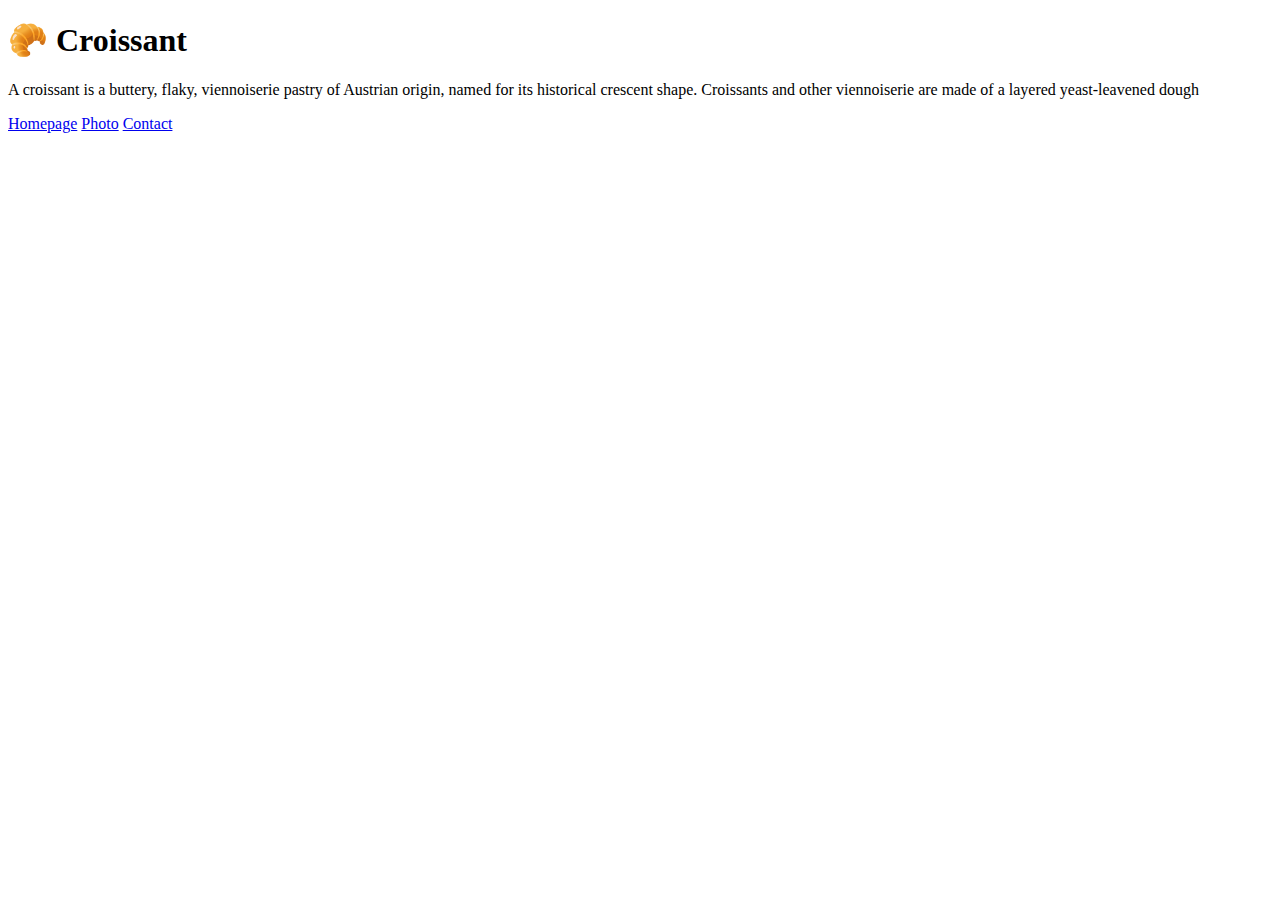
==== index.html @ 1913582d "added layout and photo" ====
<!DOCTYPE html>
<html lang="en">
  <head>
    <meta charset="UTF-8" />
    <meta http-equiv="X-UA-Compatible" content="IE=edge" />
    <meta name="viewport" content="width=device-width, initial-scale=1.0" />
    <link
      href="https://cdn.jsdelivr.net/npm/bootstrap@5.3.0-alpha3/dist/css/bootstrap.min.css"
      rel="stylesheet"
      integrity="sha384-KK94CHFLLe+nY2dmCWGMq91rCGa5gtU4mk92HdvYe+M/SXH301p5ILy+dN9+nJOZ"
      crossorigin="anonymous"
    />
    <link rel="stylesheet" href="/styles/style.css" />
    <title>Croissant.com</title>
  </head>
  <body>
    <h1>🥐 Croissant</h1>
    <p>
      A croissant is a buttery, flaky, viennoiserie pastry of Austrian origin,
      named for its historical crescent shape. Croissants and other viennoiserie
      are made of a layered yeast-leavened dough
    </p>

    <footer>
      <a href="/" title="Home"> Homepage</a>
      <a href="/photo.html" title="Croissant photo"> Photo</a>
      <a href="/contact.html" title="Contact Croissant.com"> Contact</a>
    </footer>
  </body>
</html>
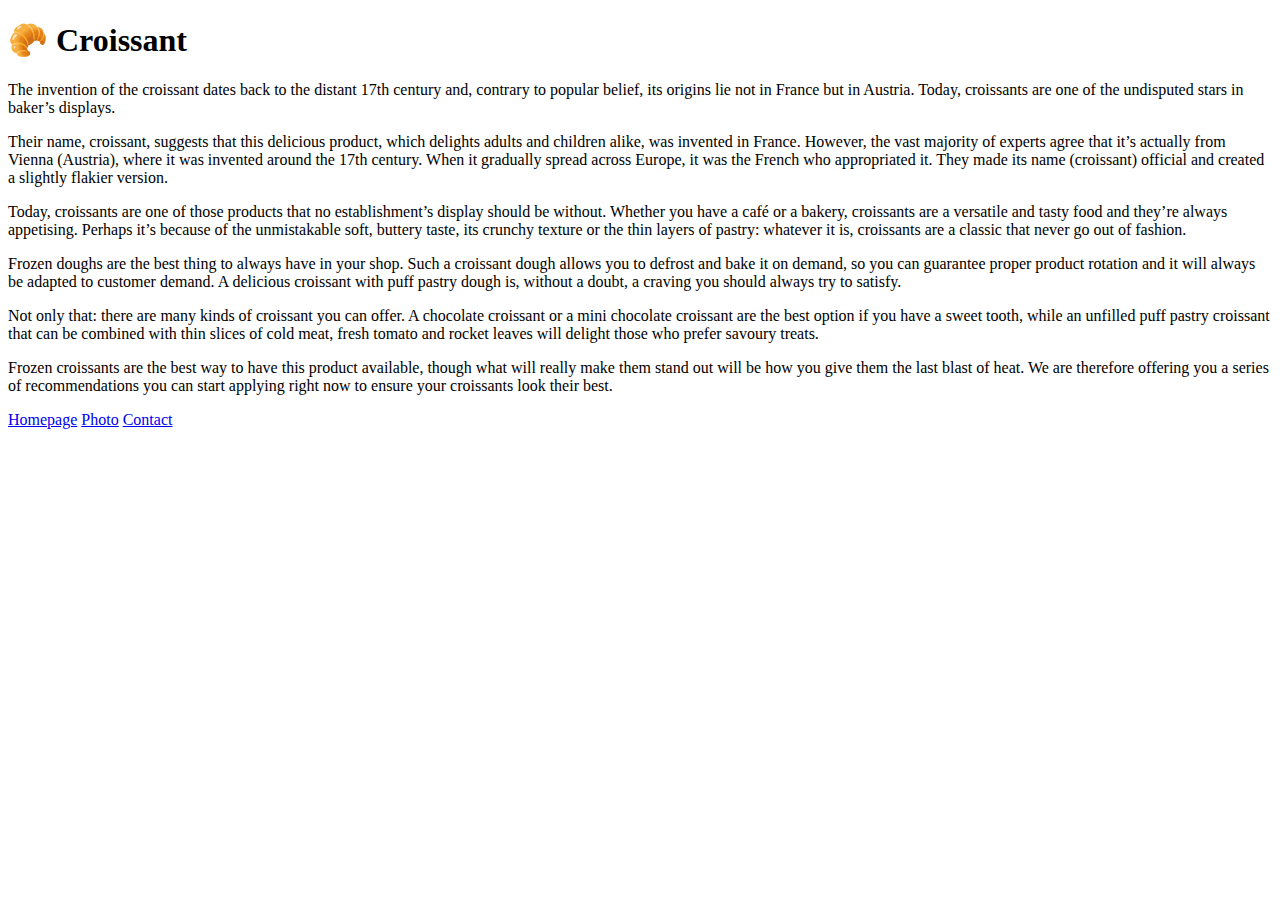
==== commit 3c3de098: "added text" ====
--- a/index.html
+++ b/index.html
@@ -16,9 +16,46 @@
   <body>
     <h1>🥐 Croissant</h1>
     <p>
-      A croissant is a buttery, flaky, viennoiserie pastry of Austrian origin,
-      named for its historical crescent shape. Croissants and other viennoiserie
-      are made of a layered yeast-leavened dough
+      The invention of the croissant dates back to the distant 17th century and,
+      contrary to popular belief, its origins lie not in France but in Austria.
+      Today, croissants are one of the undisputed stars in baker’s displays.
+    </p>
+    <p>
+      Their name, croissant, suggests that this delicious product, which
+      delights adults and children alike, was invented in France. However, the
+      vast majority of experts agree that it’s actually from Vienna (Austria),
+      where it was invented around the 17th century. When it gradually spread
+      across Europe, it was the French who appropriated it. They made its name
+      (croissant) official and created a slightly flakier version.
+    </p>
+    <p>
+      Today, croissants are one of those products that no establishment’s
+      display should be without. Whether you have a café or a bakery, croissants
+      are a versatile and tasty food and they’re always appetising. Perhaps it’s
+      because of the unmistakable soft, buttery taste, its crunchy texture or
+      the thin layers of pastry: whatever it is, croissants are a classic that
+      never go out of fashion.
+    </p>
+    <p>
+      Frozen doughs are the best thing to always have in your shop. Such a
+      croissant dough allows you to defrost and bake it on demand, so you can
+      guarantee proper product rotation and it will always be adapted to
+      customer demand. A delicious croissant with puff pastry dough is, without
+      a doubt, a craving you should always try to satisfy.
+    </p>
+    <p>
+      Not only that: there are many kinds of croissant you can offer. A
+      chocolate croissant or a mini chocolate croissant are the best option if
+      you have a sweet tooth, while an unfilled puff pastry croissant that can
+      be combined with thin slices of cold meat, fresh tomato and rocket leaves
+      will delight those who prefer savoury treats.
+    </p>
+    <p>
+      Frozen croissants are the best way to have this product available, though
+      what will really make them stand out will be how you give them the last
+      blast of heat. We are therefore offering you a series of recommendations
+      you can start applying right now to ensure your croissants look their
+      best.
     </p>
 
     <footer>
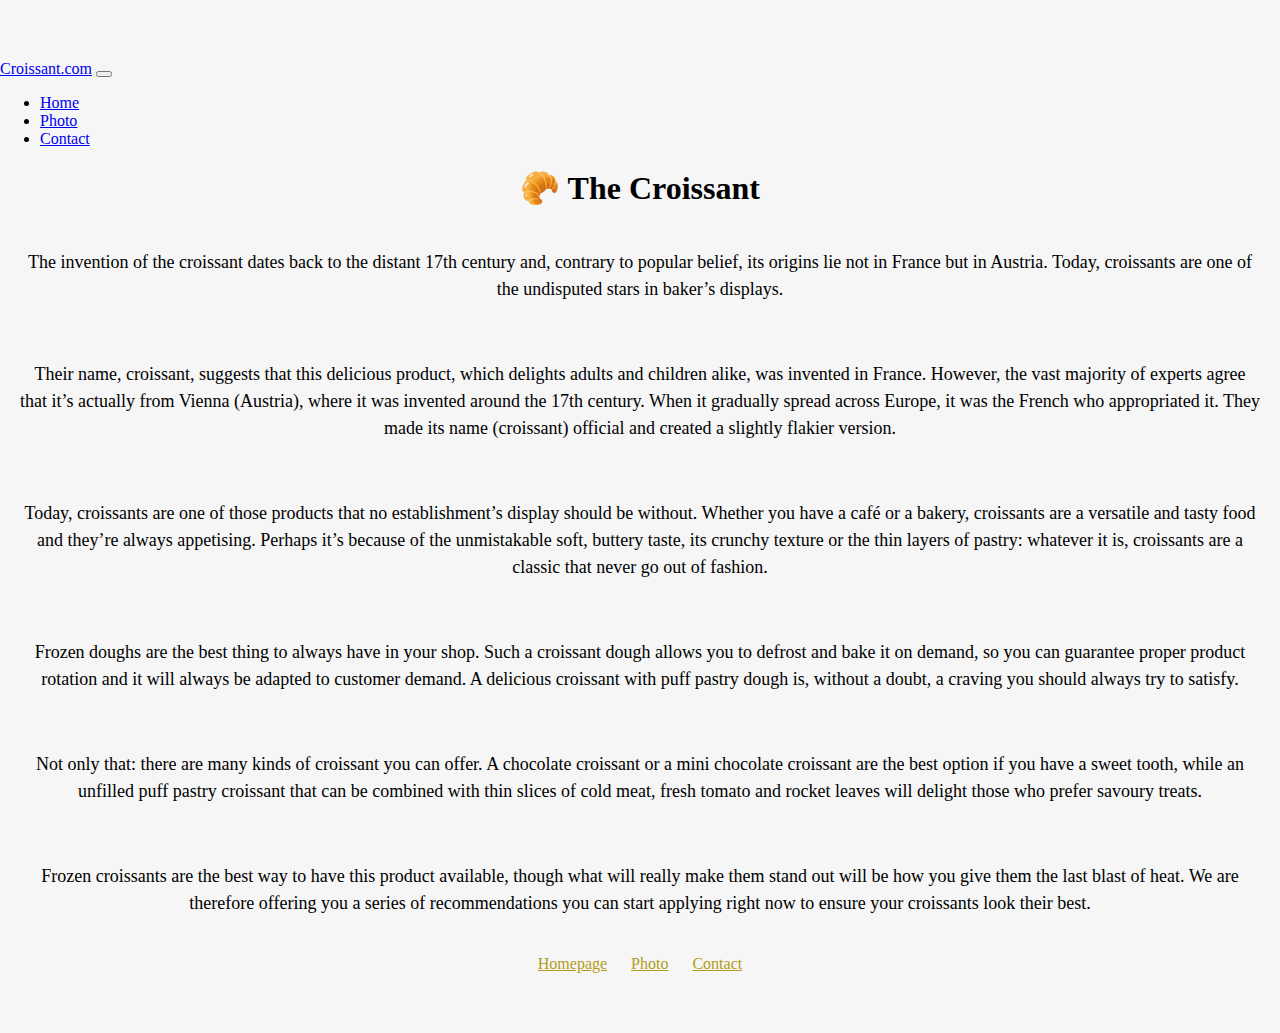
==== commit 6b496a20: "CSS added" ====
--- a/index.html
+++ b/index.html
@@ -10,11 +10,41 @@
       integrity="sha384-KK94CHFLLe+nY2dmCWGMq91rCGa5gtU4mk92HdvYe+M/SXH301p5ILy+dN9+nJOZ"
       crossorigin="anonymous"
     />
-    <link rel="stylesheet" href="/styles/style.css" />
+    <link rel="stylesheet" href="/src/style.css" />
     <title>Croissant.com</title>
   </head>
   <body>
-    <h1>🥐 Croissant</h1>
+    <nav class="navbar navbar-expand-lg navbar-light bg-light fixed-top">
+      <div class="container">
+        <a class="navbar-brand" href="/">Croissant.com</a>
+        <button
+          class="navbar-toggler"
+          type="button"
+          data-bs-toggle="collapse"
+          data-bs-target="#navbarNav"
+          aria-controls="navbarNav"
+          aria-expanded="false"
+          aria-label="Toggle navigation"
+        >
+          <span class="navbar-toggler-icon"></span>
+        </button>
+        <div class="collapse navbar-collapse" id="navbarNav">
+          <ul class="navbar-nav">
+            <li class="nav-item">
+              <a class="nav-link active" aria-current="page" href="/">Home</a>
+            </li>
+            <li class="nav-item">
+              <a class="nav-link" href="/photo.html"> Photo</a>
+            </li>
+            <li class="nav-item">
+              <a class="nav-link" href="/contact.html"> Contact</a>
+            </li>
+          </ul>
+        </div>
+      </div>
+    </nav>
+
+    <h1>🥐 The Croissant</h1>
     <p>
       The invention of the croissant dates back to the distant 17th century and,
       contrary to popular belief, its origins lie not in France but in Austria.
@@ -63,5 +93,10 @@
       <a href="/photo.html" title="Croissant photo"> Photo</a>
       <a href="/contact.html" title="Contact Croissant.com"> Contact</a>
     </footer>
+    <script
+      src="https://cdn.jsdelivr.net/npm/bootstrap@5.3.0-alpha3/dist/js/bootstrap.bundle.min.js"
+      integrity="sha384-ENjdO4Dr2bkBIFxQpeoTz1HIcje39Wm4jDKdf19U8gI4ddQ3GYNS7NTKfAdVQSZe"
+      crossorigin="anonymous"
+    ></script>
   </body>
 </html>
--- a/src/style.css
+++ b/src/style.css
@@ -0,0 +1,43 @@
+:root {
+  --primary-color: #b19c19;
+  --background-color: #f6f6f6;
+}
+body {
+  margin: 60px auto;
+  background-color: var(--background-color);
+}
+
+h1,
+h2,
+p,
+footer {
+  text-align: center;
+}
+
+p {
+  padding: 20px;
+  border-radius: 4px;
+  font-size: 18px;
+  line-height: 1.5;
+  text-align: center;
+}
+
+footer a {
+  margin: 0 10px;
+  color: var(--primary-color);
+}
+
+.email-link {
+  color: var(--primary-color);
+}
+
+.email-link:hover {
+  color: #000000;
+}
+
+.croissant-photo {
+  max-width: 100%;
+  border-radius: 10px;
+  display: block;
+  margin: 30px auto;
+}
